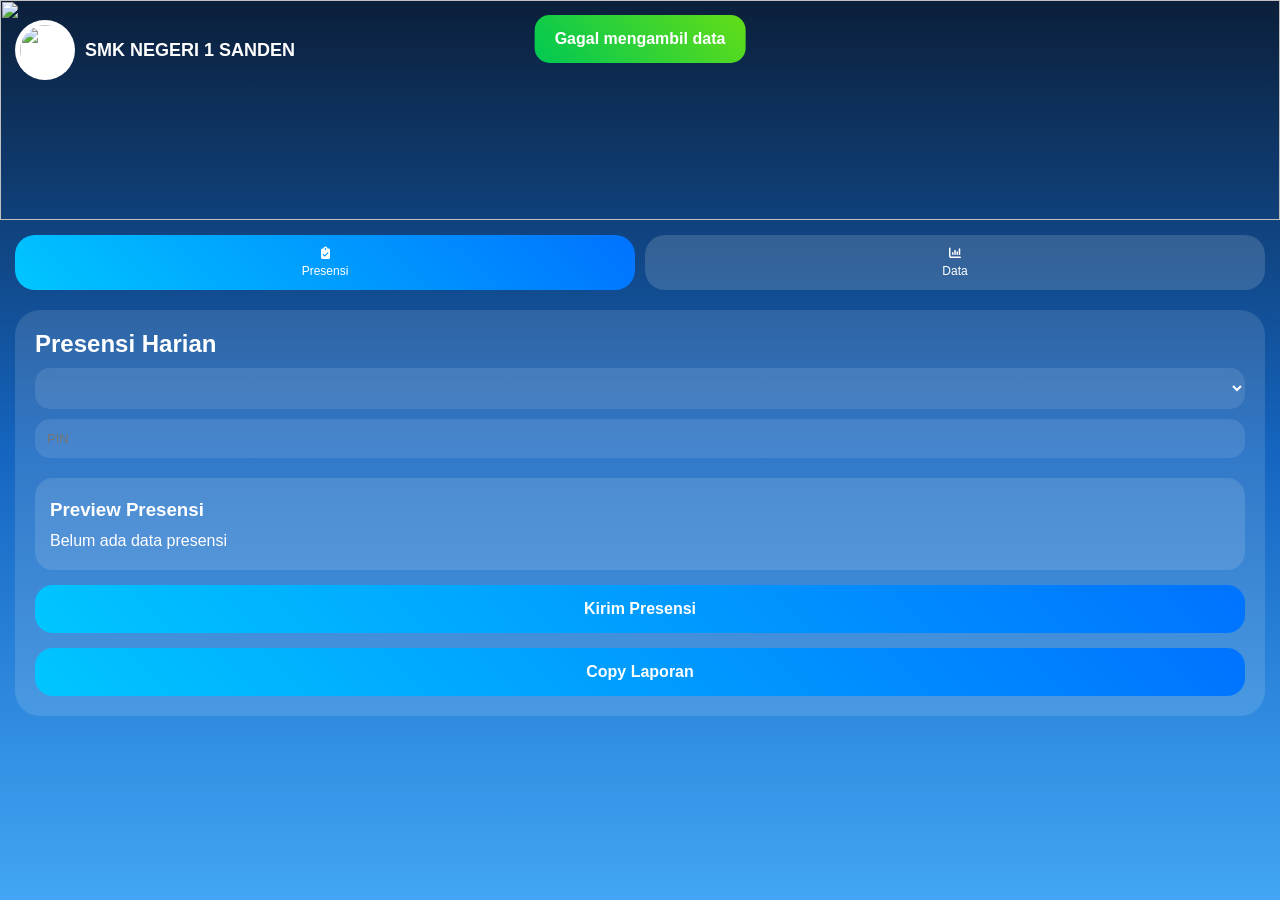
==== index3.html @ a11030e4 "Rename index.html to index3.html" ====
<!DOCTYPE html>
<html lang="id">
<head>

<meta charset="UTF-8">
<meta name="viewport" content="width=device-width, initial-scale=1.0">

<title>Presensi SMKN 1 Sanden</title>

<link rel="stylesheet"
href="https://cdnjs.cloudflare.com/ajax/libs/font-awesome/6.5.1/css/all.min.css">

<script src="https://cdn.jsdelivr.net/npm/chart.js"></script>

<style>

*{
margin:0;
padding:0;
box-sizing:border-box;
font-family:'Segoe UI',sans-serif;
}

body{
background:
linear-gradient(
180deg,
#0b1f3a,
#1565c0,
#42a5f5
);
min-height:100vh;
color:white;
overflow-x:hidden;
padding-bottom:120px;
}

/* HEADER */

.header{
position:relative;
height:220px;
overflow:hidden;
}

.wave{
width:100%;
height:220px;
object-fit:cover;
}

.logo-box{
position:absolute;
top:20px;
left:15px;
display:flex;
align-items:center;
gap:10px;
}

.logo{
width:60px;
height:60px;
border-radius:50%;
padding:5px;
object-fit:cover;
background:white;
}

.logo-box h1{
font-size:18px;
}

/* CONTAINER */

.container{
padding:15px;
}

/* MENU */

.top-menu{
display:flex;
gap:10px;
margin-bottom:20px;
}

.nav-btn{
flex:1;
border:none;
padding:12px 5px;
border-radius:20px;
cursor:pointer;
background:rgba(255,255,255,.15);
color:white;
display:flex;
flex-direction:column;
align-items:center;
justify-content:center;
gap:5px;
font-size:12px;
}

.active-nav{
background:
linear-gradient(
45deg,
#00c6ff,
#0072ff
);
}

/* CARD */

.card{
background:rgba(255,255,255,.12);
border-radius:25px;
padding:20px;
margin-bottom:20px;
}

/* INPUT */

input,select{
width:100%;
padding:12px;
border:none;
border-radius:15px;
margin-top:10px;
font-size:13px;
outline:none;
background:rgba(255,255,255,.10);
color:white;
}

/* BUTTON */

.main-btn{
width:100%;
padding:15px;
border:none;
border-radius:18px;
margin-top:15px;
font-size:16px;
font-weight:bold;
color:white;
cursor:pointer;
background:
linear-gradient(
45deg,
#00c6ff,
#0072ff
);
}

/* STUDENT */

.student{
display:flex;
justify-content:space-between;
align-items:center;
background:rgba(255,255,255,.1);
padding:12px;
border-radius:18px;
margin-top:10px;
font-size:12px;
}

/* STATUS */

.status-group{
display:flex;
gap:4px;
}

.status-btn{
width:32px;
height:32px;
border:none;
border-radius:50%;
background:
linear-gradient(
45deg,
#2196f3,
#1565c0
);
color:white;
font-weight:bold;
cursor:pointer;
}

.status-active{
background:
linear-gradient(
45deg,
#00e676,
#00c853
)!important;
}

/* SECTION */

.section{
display:none;
}

.active{
display:block;
}

/* PREVIEW */

.preview-box{
background:rgba(255,255,255,.12);
padding:15px;
border-radius:18px;
margin-top:20px;
line-height:1.8;
}

/* NOTIF */

.notif{
position:fixed;
top:15px;
left:50%;
transform:translateX(-50%);
background:
linear-gradient(
45deg,
#00c853,
#64dd17
);
padding:15px 20px;
border-radius:15px;
z-index:9999;
font-weight:bold;
}

canvas{
background:white;
border-radius:15px;
padding:10px;
margin-top:10px;
height:300px !important;
}

.copy-btn{
padding:10px;
border:none;
border-radius:10px;
background:#00c6ff;
color:white;
margin-top:10px;
cursor:pointer;
}

</style>
</head>

<body>

<!-- HEADER -->

<div class="header">

<img class="wave"
src="https://images.unsplash.com/photo-1507525428034-b723cf961d3e?q=80&w=1200&auto=format&fit=crop">

<div class="logo-box">

<img class="logo"
src="https://upload.wikimedia.org/wikipedia/commons/a/a7/React-icon.svg">

<h1>
SMK NEGERI 1 SANDEN
</h1>

</div>
</div>

<div class="container">

<!-- MENU -->

<div class="top-menu">

<button class="nav-btn active-nav"
onclick="showPage('presensi',this)">
<i class="fa-solid fa-clipboard-check"></i>
<span>Presensi</span>
</button>

<button class="nav-btn"
onclick="showPage('dataPage',this)">
<i class="fa-solid fa-chart-column"></i>
<span>Data</span>
</button>

</div>

<!-- PRESENSI -->

<div id="presensi"
class="section active">

<div class="card">

<h2>Presensi Harian</h2>

<select id="guru"></select>

<input
type="password"
id="pin"
placeholder="PIN"
oninput="cekPIN()">

<select id="kelas"
style="display:none;">
</select>

<div id="siswaContainer"
style="display:none;">
</div>

<div class="preview-box">

<h3>Preview Presensi</h3>

<div id="previewPresensi">
Belum ada data presensi
</div>

</div>

<button class="main-btn"
onclick="kirimPresensi()">
Kirim Presensi
</button>

<button class="main-btn"
onclick="copyPreviewPresensi()">
Copy Laporan
</button>

</div>
</div>

<!-- DATA -->

<div id="dataPage"
class="section">

<div class="card">

<h2>Grafik Harian</h2>

<canvas id="grafikHarian"></canvas>

</div>

<div class="card">

<h2>Kelas Belum Presensi</h2>

<div id="kelasBelum"></div>

<button class="copy-btn"
onclick="copyBelum()">
Copy
</button>

</div>

</div>

</div>

<script>

/* =========================
CONFIG
========================= */

const WEB_APP_URL =
"https://script.google.com/macros/s/AKfycbyfyySEKok0yLosiq34kVXzdIFmEQAiZASmEe0yrHGocMGfwY2bT57xLVNtlPhSkPaXlQ/exec";

/* =========================
GLOBAL
========================= */

let siswa = [];
let guru = [];
let presensi = [];
let chartHarian = null;

/* =========================
LOAD DATA
========================= */

async function loadData(){

try{

const response =
await fetch(WEB_APP_URL);

const result =
await response.json();

siswa = result.siswa || [];

guru = result.guru || [];

loadGuru();

loadKelas();

loadBelum();

showNotif(
"Data berhasil dimuat"
);

}catch(err){

console.log(err);

showNotif(
"Gagal mengambil data"
);

}

}

/* =========================
LOAD GURU
========================= */

function loadGuru(){

let html='';

guru.forEach(g=>{

html += `
<option>
${g.nama}
</option>
`;

});

document
.getElementById('guru')
.innerHTML = html;

}

/* =========================
LOAD KELAS
========================= */

function loadKelas(){

let kelas = [

...new Set(
siswa.map(x=>x.kelas)
)

];

let html='';

kelas.forEach(k=>{

html += `
<option>
${k}
</option>
`;

});

document
.getElementById('kelas')
.innerHTML = html;

showStudents();

document
.getElementById('kelas')
.addEventListener(
'change',
showStudents
);

}

/* =========================
CEK PIN
========================= */

function cekPIN(){

const pin =
document
.getElementById('pin')
.value;

if(pin.length >= 4){

document
.getElementById('kelas')
.style.display='block';

document
.getElementById('siswaContainer')
.style.display='block';

}else{

document
.getElementById('kelas')
.style.display='none';

document
.getElementById('siswaContainer')
.style.display='none';

}

}

/* =========================
SHOW STUDENT
========================= */

function showStudents(){

const kelas =
document
.getElementById('kelas')
.value;

const filtered =
siswa.filter(
x=>x.kelas==kelas
);

let html='';

filtered.forEach((s,index)=>{

html += `

<div class="student">

<div>
${s.no}. ${s.nama}
</div>

<div class="status-group">

<button
class="status-btn"
onclick="setStatus(event,${index},'S')">
S
</button>

<button
class="status-btn"
onclick="setStatus(event,${index},'I')">
I
</button>

<button
class="status-btn"
onclick="setStatus(event,${index},'A')">
A
</button>

<button
class="status-btn"
onclick="setStatus(event,${index},'D')">
D
</button>

</div>

</div>

`;

});

document
.getElementById(
'siswaContainer'
)
.innerHTML = html;

}

/* =========================
SET STATUS
========================= */

function setStatus(event,index,status){

const kelas =
document
.getElementById('kelas')
.value;

const filtered =
siswa.filter(
x=>x.kelas==kelas
);

const selected =
filtered[index];

const parent =
event.target.parentElement;

parent
.querySelectorAll('.status-btn')
.forEach(btn=>{
btn.classList.remove('status-active');
});

event.target
.classList.add('status-active');

const existing =
presensi.find(
p=>p.nama==selected.nama
);

if(existing){

existing.status=status;

}else{

presensi.push({

nama:selected.nama,
kelas,
status

});

}

updatePreview();

}

/* =========================
UPDATE PREVIEW
========================= */

function updatePreview(){

let html='';

if(presensi.length==0){

html='Belum ada data';

}else{

presensi.forEach((p,i)=>{

html += `
${i+1}. ${p.nama} - ${p.status}<br>
`;

});

}

document
.getElementById(
'previewPresensi'
)
.innerHTML = html;

loadBelum();

buatGrafik();

}

/* =========================
KIRIM PRESENSI
========================= */

async function kirimPresensi(){

const pin =
document
.getElementById('pin')
.value;

if(pin.length < 4){

showNotif(
"PIN minimal 4 digit"
);

return;

}

if(presensi.length==0){

showNotif(
"Belum ada data presensi"
);

return;

}

try{

const formData =
new FormData();

formData.append(

'data',

JSON.stringify({

guru:
document
.getElementById('guru').value,

kelas:
document
.getElementById('kelas').value,

data:presensi

})

);

await fetch(
WEB_APP_URL,
{
method:'POST',
body:formData
}
);

showNotif(
"Presensi berhasil dikirim"
);

presensi=[];

updatePreview();

document
.querySelectorAll('.status-btn')
.forEach(btn=>{
btn.classList.remove('status-active');
});

}catch(err){

console.log(err);

showNotif(
"Gagal mengirim"
);

}

}

/* =========================
GRAFIK
========================= */

function buatGrafik(){

const harian =
document.getElementById(
'grafikHarian'
);

if(!harian) return;

const jumlahS =
presensi.filter(
x=>x.status=='S'
).length;

const jumlahI =
presensi.filter(
x=>x.status=='I'
).length;

const jumlahA =
presensi.filter(
x=>x.status=='A'
).length;

const jumlahD =
presensi.filter(
x=>x.status=='D'
).length;

if(chartHarian){
chartHarian.destroy();
}

chartHarian =
new Chart(harian,{

type:'bar',

data:{

labels:[
'Sakit',
'Izin',
'Alpha',
'Dispensasi'
],

datasets:[{

label:'Ketidakhadiran',

data:[
jumlahS,
jumlahI,
jumlahA,
jumlahD
]

}]

},

options:{
responsive:true,
maintainAspectRatio:false
}

});

}

/* =========================
BELUM PRESENSI
========================= */

function loadBelum(){

const semuaKelas = [

...new Set(
siswa.map(x=>x.kelas)
)

];

const kelasSudah = [

...new Set(
presensi.map(x=>x.kelas)
)

];

const belum = semuaKelas.filter(
k=>!kelasSudah.includes(k)
);

let html='';

if(belum.length==0){

html='Semua kelas sudah presensi';

}else{

html = belum.join(', ');

}

document
.getElementById(
'kelasBelum'
)
.innerHTML = html;

}

/* =========================
COPY
========================= */

function copyBelum(){

navigator.clipboard.writeText(

document
.getElementById('kelasBelum')
.innerText

);

showNotif(
"Data dicopy"
);

}

function copyPreviewPresensi(){

navigator.clipboard.writeText(

document
.getElementById(
'previewPresensi'
)
.innerText

);

showNotif(
"Laporan dicopy"
);

}

/* =========================
SHOW PAGE
========================= */

function showPage(id,el){

document
.querySelectorAll('.section')
.forEach(x=>{
x.classList.remove('active');
});

document
.getElementById(id)
.classList.add('active');

document
.querySelectorAll('.nav-btn')
.forEach(btn=>{
btn.classList.remove('active-nav');
});

el.classList.add('active-nav');

if(id=="dataPage"){

setTimeout(()=>{
buatGrafik();
},300);

}

}

/* =========================
NOTIF
========================= */

function showNotif(text){

const div =
document.createElement('div');

div.className='notif';

div.innerHTML=text;

document.body.appendChild(div);

setTimeout(()=>{
div.remove();
},3000);

}

/* =========================
INIT
========================= */

loadData();

</script>

</body>
</html>
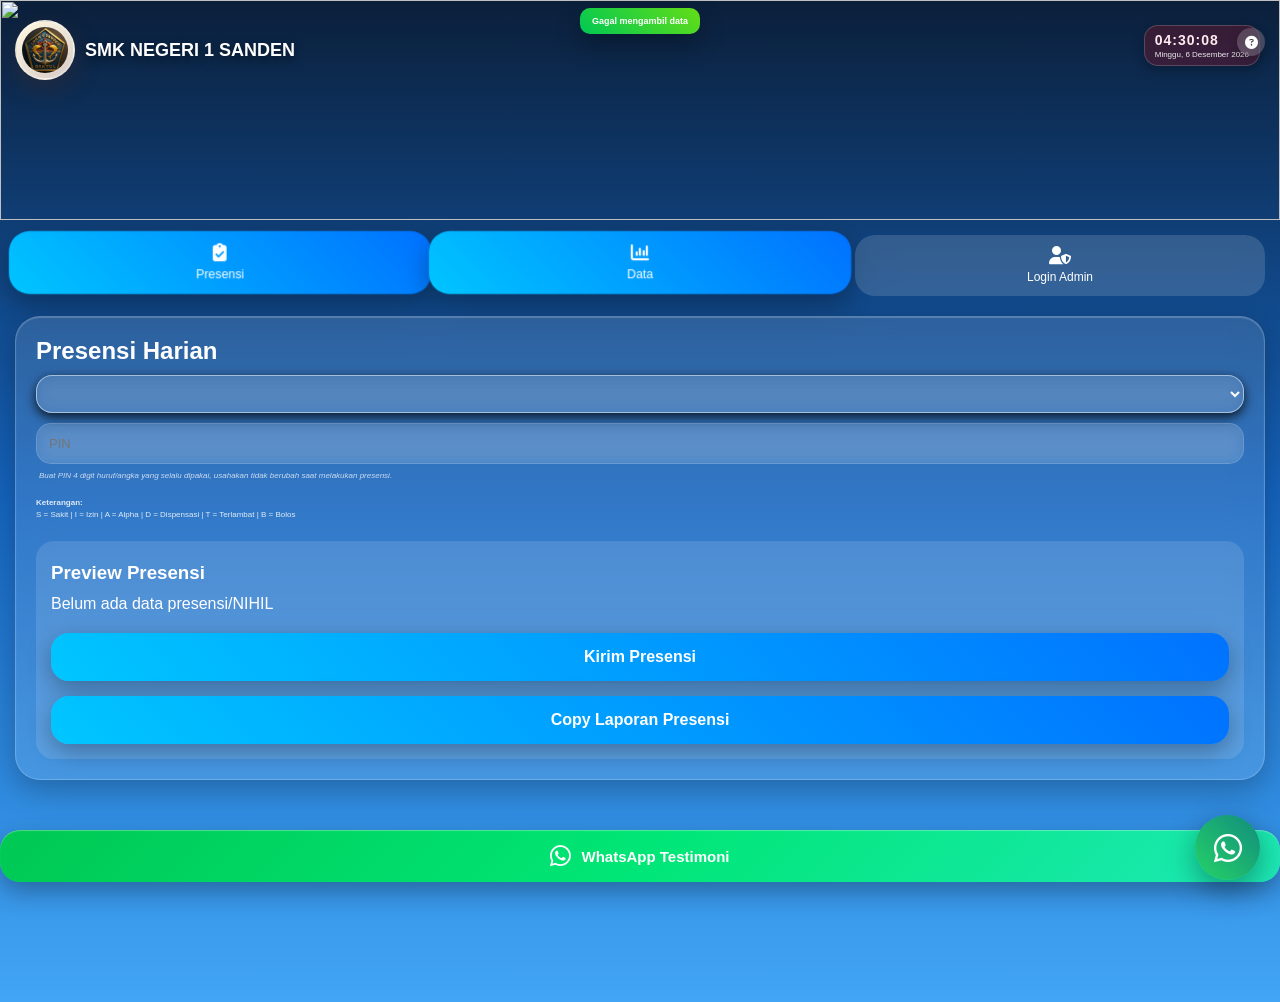
==== commit ff5b479d: "Rename index.html to index3.html" ====
--- a/index3.html
+++ b/index3.html
@@ -13,7 +13,17 @@
 <script src="https://cdn.jsdelivr.net/npm/chart.js"></script>
 
 <style>
-
+  
+/*
+ MMM      OOOO       KKKK
+M   M    O    O     K    K
+M        O          K
+M         OOO        KKK
+M             O          K
+M   M    O    O     K    K
+ MMM      OOOO       KKKK
+*/    
+  
 *{
 margin:0;
 padding:0;
@@ -29,6 +39,7 @@
 #1565c0,
 #42a5f5
 );
+
 min-height:100vh;
 color:white;
 overflow-x:hidden;
@@ -36,7 +47,6 @@
 }
 
 /* HEADER */
-
 .header{
 position:relative;
 height:220px;
@@ -62,23 +72,97 @@
 width:60px;
 height:60px;
 border-radius:50%;
+background:
+linear-gradient(
+145deg,
+#fff8e1,
+#d7ccc8
+);
 padding:5px;
 object-fit:cover;
-background:white;
-}
-
+box-shadow:
+0 8px 25px rgba(62,39,35,.45);
+animation:
+logoFloat 3s ease-in-out infinite,
+logoBrownGlow 2.5s ease-in-out infinite;
+transition:.4s;
+border:
+2px solid rgba(255,255,255,.25);
+}
+
+/* HOVER */
+.logo:hover{
+transform:
+scale(1.08)
+rotate(5deg);
+}
+
+/* MELAYANG */
+
+@keyframes logoFloat{
+0%{
+transform:
+translateY(0px);
+}
+50%{
+transform:
+translateY(-8px);
+}
+100%{
+transform:
+translateY(0px);
+}
+}
+
+/* QR ANIMASI HELP */
+@keyframes helpFloat{
+0%{
+transform:translateY(0px);
+}
+50%{
+transform:translateY(-6px);
+}
+100%{
+transform:translateY(0px);
+}
+}
+  
+/* GLOW COKLAT */
+@keyframes logoBrownGlow{
+0%{
+box-shadow:
+0 0 10px rgba(121,85,72,.25),
+0 0 20px rgba(141,110,99,.35),
+0 8px 25px rgba(62,39,35,.35);
+}
+50%{
+box-shadow:
+0 0 20px rgba(161,136,127,.5),
+0 0 40px rgba(188,170,164,.7),
+0 12px 30px rgba(62,39,35,.5);
+}
+100%{
+box-shadow:
+0 0 10px rgba(121,85,72,.25),
+0 0 20px rgba(141,110,99,.35),
+0 8px 25px rgba(62,39,35,.35);
+}
+}
+
+  
 .logo-box h1{
 font-size:18px;
+
+text-shadow:
+0 3px 10px rgba(0,0,0,.5);
 }
 
 /* CONTAINER */
-
 .container{
 padding:15px;
 }
 
 /* MENU */
-
 .top-menu{
 display:flex;
 gap:10px;
@@ -86,41 +170,62 @@
 }
 
 .nav-btn{
+
 flex:1;
 border:none;
 padding:12px 5px;
 border-radius:20px;
 cursor:pointer;
-background:rgba(255,255,255,.15);
+background:
+rgba(255,255,255,.15);
 color:white;
 display:flex;
 flex-direction:column;
 align-items:center;
 justify-content:center;
 gap:5px;
+transition:.4s;
 font-size:12px;
+backdrop-filter:blur(10px);
+}
+
+.nav-btn i{
+font-size:18px;
 }
 
 .active-nav{
+
 background:
 linear-gradient(
 45deg,
 #00c6ff,
 #0072ff
 );
+
+transform:
+translateY(-3px)
+scale(1.03);
+
+box-shadow:
+0 10px 25px rgba(0,0,0,.3);
 }
 
 /* CARD */
-
 .card{
-background:rgba(255,255,255,.12);
+background:
+rgba(255,255,255,.12);
+border:
+1px solid rgba(255,255,255,.2);
+backdrop-filter:blur(14px);
 border-radius:25px;
 padding:20px;
 margin-bottom:20px;
+box-shadow:
+0 10px 30px rgba(0,0,0,.25),
+inset 0 1px 1px rgba(255,255,255,.2);
 }
 
 /* INPUT */
-
 input,select{
 width:100%;
 padding:12px;
@@ -129,12 +234,15 @@
 margin-top:10px;
 font-size:13px;
 outline:none;
-background:rgba(255,255,255,.10);
+background:
+rgba(255,255,255,.10);
 color:white;
+backdrop-filter:blur(8px);
+border:
+1px solid rgba(255,255,255,.15);
 }
 
 /* BUTTON */
-
 .main-btn{
 width:100%;
 padding:15px;
@@ -151,15 +259,25 @@
 #00c6ff,
 #0072ff
 );
+transition:.4s;
+box-shadow:
+0 8px 25px rgba(0,0,0,.3);
+}
+
+.main-btn:hover{
+
+transform:
+translateY(-3px)
+scale(1.01);
 }
 
 /* STUDENT */
-
 .student{
 display:flex;
 justify-content:space-between;
 align-items:center;
-background:rgba(255,255,255,.1);
+background:
+rgba(255,255,255,.1);
 padding:12px;
 border-radius:18px;
 margin-top:10px;
@@ -167,7 +285,6 @@
 }
 
 /* STATUS */
-
 .status-group{
 display:flex;
 gap:4px;
@@ -177,6 +294,8 @@
 width:32px;
 height:32px;
 border:none;
+box-shadow:
+0 3px 8px rgba(0,0,0,.2);
 border-radius:50%;
 background:
 linear-gradient(
@@ -187,6 +306,25 @@
 color:white;
 font-weight:bold;
 cursor:pointer;
+transition:.3s;
+position:relative;
+overflow:hidden;
+}
+
+.status-btn::before{
+content:'';
+position:absolute;
+width:100%;
+height:100%;
+background:
+rgba(255,255,255,.25);
+top:-100%;
+left:0;
+transition:.4s;
+}
+
+.status-btn:hover::before{
+top:0;
 }
 
 .status-active{
@@ -196,6 +334,10 @@
 #00e676,
 #00c853
 )!important;
+transform:
+scale(1.08);
+box-shadow:
+0 0 20px rgba(0,255,100,.4);
 }
 
 /* SECTION */
@@ -208,35 +350,443 @@
 display:block;
 }
 
+/* WhatsApp*/
+.wa-elegan{
+display:flex;
+align-items:center;
+justify-content:center;
+gap:10px;
+width:100%;
+padding:14px;
+margin-top:15px;
+border-radius:20px;
+text-decoration:none;
+color:white;
+font-weight:bold;
+font-size:15px;
+background:
+linear-gradient(
+135deg,
+  /*
+#25D366,
+#128C7E
+  */
+#00c853,
+#00e676,
+#1de9b6
+);
+box-shadow:
+0 10px 25px rgba(0,0,0,.3),
+inset 0 1px 1px rgba(255,255,255,.3);
+transition:.4s;
+position:relative;
+overflow:hidden;
+}
+/* ICON */
+.wa-elegan i{
+font-size:24px;
+}
+/* EFEK CAHAYA */
+.wa-elegan::before{
+content:'';
+position:absolute;
+top:0;
+left:-120%;
+width:80%;
+height:100%;
+background:
+rgba(255,255,255,.25);
+transform:skewX(-25deg);
+transition:.7s;
+}
+.wa-elegan:hover::before{
+left:130%;
+}
+/* HOVER */
+.wa-elegan:hover{
+transform:
+translateY(-3px)
+scale(1.02);
+box-shadow:
+0 15px 35px rgba(0,0,0,.35);
+}
+  
+.floating-wa{
+position:fixed;
+right:20px;
+bottom:20px;
+width:65px;
+height:65px;
+border-radius:25%;
+background:#25D366;
+display:flex;
+align-items:center;
+justify-content:center;
+font-size:12px;
+color:white;
+text-decoration:none;
+box-shadow:
+0 5px 25px rgba(0,0,0,.4);
+z-index:999;
+}
+
+.wa-group{
+position:fixed;
+right:20px;
+bottom:20px;
+width:65px;
+height:65px;
+border-radius:50%;
+background:
+linear-gradient(
+45deg,
+#25D366,
+#128C7E
+);
+display:flex;
+align-items:center;
+justify-content:center;
+color:white;
+font-size:32px;
+text-decoration:none;
+box-shadow:
+0 10px 30px rgba(0,0,0,.35);
+transition:.4s;
+}
+/*
+.wa-circle:hover{
+*/
+.wa-group:hover{
+transform:
+scale(1.1)
+rotate(8deg);
+}
+
+/* Link LybraDB  */
+.link-btn{
+display:flex;
+align-items:center;
+justify-content:center;
+gap:10px;
+width:100%;
+padding:15px;
+margin-top:15px;
+border-radius:18px;
+text-decoration:none;
+font-weight:bold;
+font-size:15px;
+color:white;
+background:
+linear-gradient(
+45deg,
+#8d6e63,
+#5d4037
+);
+box-shadow:
+0 8px 25px rgba(0,0,0,.3);
+transition:.4s;
+}
+
+/* ICON */
+
+.link-btn i{
+font-size:18px;
+}
+/* HELP BUTTON */
+.help-btn{
+position:absolute;
+top:28px;
+right:15px;
+width:28px;
+height:28px;
+border:none;
+border-radius:50%;
+background:
+rgba(255,255,255,.18);
+backdrop-filter:blur(8px);
+color:white;
+font-size:13px;
+cursor:pointer;
+z-index:999;
+transition:.3s;
+box-shadow:
+0 4px 12px rgba(0,0,0,.2);
+}
+.help-btn:hover{
+transform:
+scale(1.1)
+rotate(10deg);
+}
+/* HELP BOX */
+.help-box{
+position:fixed;
+top:0;
+left:0;
+width:100%;
+height:100%;
+background:
+rgba(0,0,0,.45);
+display:none;
+align-items:center;
+justify-content:center;
+z-index:9999;
+padding:20px;
+}
+/* CONTENT */
+.help-content{
+width:100%;
+max-width:320px;
+background:
+linear-gradient(
+180deg,
+#5d4037,
+#8d6e63
+);
+padding:20px;
+border-radius:22px;
+box-shadow:
+0 15px 40px rgba(0,0,0,.4);
+animation:
+helpAnim .35s ease;
+}
+/* TITLE */
+.help-content h3{
+margin-bottom:15px;
+font-size:16px;
+text-align:center;
+}
+/* TEXT */
+.help-text{
+font-size:11px;
+line-height:1.8;
+opacity:.95;
+}
+/* CLOSE */
+.close-help{
+width:100%;
+margin-top:18px;
+padding:12px;
+border:none;
+border-radius:15px;
+background:white;
+color:#5d4037;
+font-weight:bold;
+cursor:pointer;
+}
+/* ANIMATION */
+@keyframes helpAnim{
+from{
+opacity:0;
+transform:
+scale(.9)
+translateY(20px);
+}
+to{
+opacity:1;
+transform:
+scale(1)
+translateY(0);
+}
+}
+
+/* HOVER */
+
+.link-btn:hover{
+transform:
+translateY(-3px)
+scale(1.02);
+box-shadow:
+0 12px 30px rgba(0,0,0,.4);
+}
+
+/* =========================
+JAM DIGITAL HEADER
+========================= */
+
+#clockBox{
+position:absolute;
+top:25px;
+right:20px;
+z-index:999;
+background:
+rgba(255,0,0,.18);
+backdrop-filter:blur(10px);
+padding:6px 10px;
+border-radius:14px;
+border:
+1px solid rgba(255,255,255,.18);
+box-shadow:
+0 4px 12px rgba(0,0,0,.25);
+text-align:left;
+min-width:110px;
+animation:
+clockFloat 3s ease-in-out infinite;
+}
+/* JAM */
+#clockTime{
+font-size:14px;
+font-weight:bold;
+color:#ffebee;
+letter-spacing:1px;
+}
+/* TANGGAL */
+#clockDate{
+font-size:8px;
+margin-top:2px;
+opacity:.9;
+color:white;
+}
+/* ANIMASI */
+@keyframes clockFloat{
+0%{
+transform:translateY(0px);
+}
+50%{
+transform:translateY(-2px);
+}
+100%{
+transform:translateY(0px);
+}
+}
+  
+/* NOTIF */
+.notif{
+position:fixed;
+top:8px;
+left:50%;
+transform:
+translateX(-50%);
+background:
+linear-gradient(
+45deg,
+#00c853,
+#64dd17
+);
+padding:8px 12px;
+border-radius:10px;
+z-index:9999;
+font-weight:bold;
+font-size:9px;
+box-shadow:
+0 10px 25px rgba(0,0,0,.3);
+animation:
+slideNotif .5s ease;
+}
+
+@keyframes slideNotif{
+from{
+opacity:0;
+transform:
+translateX(-50%)
+translateY(-20px);
+}
+to{
+opacity:1;
+transform:
+translateX(-50%)
+translateY(0);
+}
+}
+
 /* PREVIEW */
-
 .preview-box{
-background:rgba(255,255,255,.12);
+background:
+rgba(255,255,255,.12);
 padding:15px;
 border-radius:18px;
 margin-top:20px;
 line-height:1.8;
 }
 
-/* NOTIF */
-
-.notif{
-position:fixed;
-top:15px;
-left:50%;
-transform:translateX(-50%);
+.small{
+font-size:13px;
+opacity:.8;
+margin-top:5px;
+}
+
+/* BIRTHDAY 
+.birthday{
+background:
+  rgba(255,255,255,.15);
+padding:15px;
+border-radius:20px;
+margin-bottom:15px;
+animation:pulse 1.5s infinite;
+}
+*/
+
+/* =========================
+BIRTHDAY MINI FLOAT
+========================= */
+
+#birthdayBox{
+position:absolute;
+left:15px;
+top:110px;
+z-index:20;
+display:flex;
+flex-direction:column;
+gap:2px;
+/*
+width:auto;
+max-width:240px;
+*/
+}
+.birthday{
+display:inline-block;
 background:
 linear-gradient(
 45deg,
-#00c853,
-#64dd17
-);
-padding:15px 20px;
-border-radius:15px;
-z-index:9999;
-font-weight:bold;
-}
-
+#ff9800,
+#ff5722
+);
+backdrop-filter:blur(25px);
+padding:3px 8px;
+border-radius:12px;
+font-size:9px;
+line-height:1;
+margin-top:0px;
+margin-bottom:0px;
+color:white;
+white-space:nowrap;
+overflow:hidden;
+text-overflow:ellipsis;
+}
+/* ANIMASI */
+@keyframes birthdayFloat{
+0%{
+transform:translateY(0px);
+}
+50%{
+transform:translateY(-3px);
+}
+100%{
+transform:translateY(0px);
+}
+}
+  
+@keyframes pulse{
+0%{
+transform:scale(1);
+}
+50%{
+transform:scale(1.03);
+}
+100%{
+transform:scale(1);
+}
+}
+
+.birthday.guru{
+background:
+linear-gradient(
+45deg,
+#8e24aa,
+#d81b60
+);
+}
+  
+/* CHART */
 canvas{
 background:white;
 border-radius:15px;
@@ -245,6 +795,7 @@
 height:300px !important;
 }
 
+/* COPY */
 .copy-btn{
 padding:10px;
 border:none;
@@ -255,48 +806,336 @@
 cursor:pointer;
 }
 
+/* =========================
+ANIMASI PIN → KELAS
+========================= */
+
+#kelas,
+#siswaContainer{
+transition:.4s;
+animation:
+fadeSlide .4s ease;
+}
+@keyframes fadeSlide{
+from{
+opacity:0;
+transform:
+translateY(10px);
+}
+to{
+opacity:1;
+transform:
+translateY(0);
+}
+}
+
+.kelas-kecil{
+font-size:11px;
+line-height:1.8;
+padding:10px;
+border-radius:12px;
+background:
+rgba(255,255,255,.08);
+backdrop-filter:blur(8px);
+}
+  
+/* PILIHAN DROPDOWN GURU */
+#guru{
+font-size:10px;
+padding:10px 12px;
+height:38px;
+border-radius:12px;
+background:
+rgba(255,255,255,.08);
+color:white;
+backdrop-filter:blur(8px);
+border:
+1px solid rgba(255,255,255,.50);
+
+backdrop-filter:blur(10px);
+border-radius:16px;
+
+box-shadow:
+0 4px 12px rgba(0,0,0,.80);
+transition:.3s;
+}
+/* SAAT DIKLIK */
+#guru:focus{
+background:
+rgba(255,255,255,.18);
+outline:none;
+transform:
+scale(1.01);
+}
+#guru option{
+font-size:12px;
+background:
+rgba(20,20,20,.92);
+color:white;
+padding:6px;
+}
+
+
+/* =========================
+BUTTON KONTRIBUTOR PREMIUM
+========================= */
+
+.kontributor-btn{
+width:85%;
+margin-top:12px auto;
+padding:12px;
+border:none;
+border-radius:16px;
+background:
+linear-gradient(
+45deg,
+#8e24aa,
+#d81b60
+);
+color:white;
+font-weight:bold;
+font-size:12px;
+cursor:pointer;
+transition:.3s;
+box-shadow:
+0 6px 18px rgba(0,0,0,.25);
+}
+.kontributor-btn:hover{
+transform:
+translateY(-2px);
+}
+/* POPUP */
+.kontributor-box{
+position:fixed; /* fixed*/
+top:0;
+left:0;
+width:100%;
+height:100%;
+background:
+rgba(0,0,0,.5);
+display:none;
+align-items:center;
+justify-content:center;
+padding:20px;
+z-index:99999;
+}
+/* CONTENT */
+.kontributor-content{
+width:100%;
+max-width:340px;
+background:
+linear-gradient(
+180deg,
+#4e342e,
+#6d4c41
+);
+padding:22px;
+border-radius:24px;
+box-shadow:
+0 15px 40px rgba(0,0,0,.4);
+animation:
+popupKontributor .35s ease;
+}
+/* TITLE */
+.kontributor-content h3{
+text-align:center;
+margin-bottom:14px;
+}
+/* TEXT */
+.kontributor-text{
+font-size:12px;
+line-height:1.7;
+margin-bottom:15px;
+opacity:.92;
+text-align:center;
+}
+  
+/* DONASI BUTTON */
+.donasi-btn{
+display:flex;
+align-items:center;
+justify-content:center;
+gap:10px;
+width:100%;
+padding:13px;
+margin-top:10px;
+border:none;
+border-radius:16px;
+text-decoration:none;
+background:
+rgba(255,255,255,.12);
+color:white;
+font-size:13px;
+font-weight:bold;
+cursor:pointer;
+transition:.3s;
+backdrop-filter:blur(8px);
+}
+.donasi-btn:hover{
+background:
+rgba(255,255,255,.2);
+transform:
+translateY(-2px);
+}
+/* REKENING */
+.rekening-box{
+margin-top:12px;
+padding:14px;
+border-radius:14px;
+background:
+rgba(255,255,255,.12);
+font-size:12px;
+line-height:1.7;
+text-align:center;
+animation:
+fadeBank .3s ease;
+}
+/* TUTUP */
+.tutup-kontributor{
+width:100%;
+margin-top:18px;
+padding:12px;
+border:none;
+border-radius:15px;
+background:white;
+color:#4e342e;
+font-weight:bold;
+cursor:pointer;
+}
+/* ANIMASI */
+@keyframes popupKontributor{
+from{
+opacity:0;
+transform:
+scale(.9)
+translateY(20px);
+}
+to{
+opacity:1;
+transform:
+scale(1)
+translateY(0);
+}
+}
+@keyframes fadeBank{
+from{
+opacity:0;
+transform:
+translateY(-10px);
+}
+to{
+opacity:1;
+transform:
+translateY(0);
+}
+}
+  
 </style>
 </head>
-
+<!--
+M  M  OOOOO   K     K  O      
+M  M    O     KK   KK  O      
+MMMM    O     K K K K  O      
+M  M    O     K  K  K  O      
+M  M    O     K     K  OOOOO
+-->
 <body>
-
+<!-- HELP BOX -->
+<div id="helpBox"
+class="help-box">
+<div class="help-content">
+<h3>
+Panduan Penggunaan
+</h3>
+<div class="help-text">
+<b>1.</b> Pilih nama guru<br>
+<b>2.</b> Isi PIN pribadi 4 digit angka/huruf sebagai autentifikasi pengguna, usahakan sama setiap melakukan presensi.<br>
+<b>3.</b> Pilih kelas<br>
+<b>4.</b> Tekan tombol:
+S / I / A / D / T / B (D: dispensasi, T: terlambat, B: bolos)<br>
+<b>5.</b> Pastikan preview presensi benar<br>
+<b>6.</b> Tekan
+"Kirim Presensi" untuk record database<br>
+<b>7.</b> Gunakan tombol Copy bila ingin kirim laporan ke WhatsApp<br>
+<b>8.</b> Menu Data berisi grafik dan laporan<br>
+<b>9.</b> Login Admin untuk mengakses data tambahan<br>
+<b>10.</b> Scan atau kirimkan ke Bp Ibu Guru yang lain alamat berikut: www.presensi.moidea.my.id<br>
+</div>
+<!-- GAMBAR HELP -->
+<div style="text-align:center; margin-top:15px;">
+<img
+src="Presensi .png"
+style="
+width:120px;
+max-width:100%;
+border-radius:18px;
+box-shadow:0 6px 20px rgba(0,0,0,.35);
+animation:helpFloat 3s ease-in-out infinite;
+">
+</div>
+<button class="close-help"
+onclick="toggleHelp()">
+Tutup
+</button>
+</div>
+</div>
+  
 <!-- HEADER -->
 
 <div class="header">
-
 <img class="wave"
 src="https://images.unsplash.com/photo-1507525428034-b723cf961d3e?q=80&w=1200&auto=format&fit=crop">
 
+
+<!-- JAM DIGITAL -->
+<div id="clockBox">
+<div id="clockTime">
+00:00:00
+</div>
+<div id="clockDate">
+Senin, 1 Januari 2026
+</div>
+</div>
+
+<!-- HELP BUTTON -->
+<button class="help-btn"
+onclick="toggleHelp()">
+<i class="fa-solid fa-circle-question"></i>
+</button>
+  
 <div class="logo-box">
-
 <img class="logo"
-src="https://upload.wikimedia.org/wikipedia/commons/a/a7/React-icon.svg">
+src="IMG_20260518_125435_793.jpg">
 
 <h1>
 SMK NEGERI 1 SANDEN
 </h1>
-
-</div>
-</div>
-
+</div>
+<!-- BIRTHDAY FLOAT -->
+<div id="birthdayBox"></div>
+</div>
 <div class="container">
 
 <!-- MENU -->
-
 <div class="top-menu">
-
 <button class="nav-btn active-nav"
 onclick="showPage('presensi',this)">
 <i class="fa-solid fa-clipboard-check"></i>
 <span>Presensi</span>
 </button>
-
-<button class="nav-btn"
+  <!-- nav-btn --> 
+<button class="nav-btn active-nav"
 onclick="showPage('dataPage',this)">
 <i class="fa-solid fa-chart-column"></i>
 <span>Data</span>
 </button>
-
+<button class="nav-btn"
+onclick="showPage('admin',this)">
+<i class="fa-solid fa-user-shield"></i>
+<span id="adminText">
+Login Admin
+</span>
+</button>
 </div>
 
 <!-- PRESENSI -->
@@ -305,163 +1144,604 @@
 class="section active">
 
 <div class="card">
-
 <h2>Presensi Harian</h2>
-
 <select id="guru"></select>
-
 <input
 type="password"
 id="pin"
 placeholder="PIN"
 oninput="cekPIN()">
-
+<div style="
+font-size:8px;
+color:rgba(255,255,255,.75);
+margin-top:6px;
+line-height:1.5;
+font-style:italic;
+padding-left:3px;
+">
+Buat PIN 4 digit huruf/angka
+yang selalu dipakai, usahakan 
+tidak berubah saat melakukan presensi.
+</div>
 <select id="kelas"
 style="display:none;">
 </select>
-
 <div id="siswaContainer"
 style="display:none;">
 </div>
-
+<div style="
+margin-top:15px;
+font-size:8px;
+opacity:.85;
+line-height:1.5;
+">
+<b>Keterangan:</b><br>
+S = Sakit | I = Izin | A = Alpha | D = Dispensasi | T = Terlambat | B = Bolos
+</div>
+<!-- PREVIEW -->
 <div class="preview-box">
-
 <h3>Preview Presensi</h3>
-
+<div id="previewDataPage">
 <div id="previewPresensi">
-Belum ada data presensi
-</div>
-
-</div>
-
+Belum ada data presensi/NIHIL
+</div>
+</div>
 <button class="main-btn"
 onclick="kirimPresensi()">
 Kirim Presensi
 </button>
-
+<!-- copy-btn -->
 <button class="main-btn"
 onclick="copyPreviewPresensi()">
-Copy Laporan
+Copy Laporan Presensi
 </button>
-
-</div>
-</div>
-
+</div>
+</div>
+</div>
+</div>
+
+<!-- ADMIN -->
+<div id="admin"
+class="section">
+<div id="loginBox"
+class="card">
+<h2>Login Admin</h2>
+<input id="username"
+placeholder="Username">
+<input type="password"
+id="password"
+placeholder="Password">
+<button class="main-btn"
+onclick="loginAdmin()">
+Login
+</button>
+</div>
+
+<button
+class="main-btn"
+onclick="toggleKontributor()">
+<i class="fa-solid fa-heart"></i>
+<span>Dukung Pengembang</span>
+</button>
+  
+<div id="dashboard"
+style="display:none;">
+<div class="card">
+<h2>Admin Panel</h2>
+<button class="main-btn"
+onclick="logoutAdmin()">
+
+Logout
+
+</button>
+<!-- LINK REKAP DATA LYBRA -->
+
+<a
+href="https://docs.google.com/spreadsheets/d/1A9zJC2ROfRCNz6FRONTM00xr3Ez-3V74H1S_-dcwtG8/edit?usp=drivesdk"
+target="_blank"
+class="link-btn">
+<i class="fa-solid fa-globe"></i>
+
+Rekapitulasi Data Lybra
+
+</a>
+</div>
+<div class="card">
+
+<h3>Tambah Siswa</h3>
+
+<input id="no"
+placeholder="Nomor">
+<input id="nama"
+placeholder="Nama">
+<input id="kelasInput"
+placeholder="Kelas">
+<input id="nisn"
+placeholder="NISN">
+<input type="date"
+id="lahir">
+<button class="main-btn"
+onclick="simpanSiswa()">
+
+Tambah Siswa
+
+</button>
+</div>
+<div class="card">
+
+<h3>Tambah Guru</h3>
+
+<input id="namaGuru"
+placeholder="Nama Guru">
+<input type="date"
+id="lahirGuru">
+<select id="jkGuru">
+<option value="L">
+Laki-laki
+</option>
+<option value="P">
+Perempuan
+</option>
+</select>
+<button class="main-btn"
+onclick="simpanGuru()">
+
+Tambah Guru
+
+</button>
+</div>
+</div>
+</div>
+
+<div id="dashboardGrafik"
+style="display:none;">
+<div class="card">
+<h3>Status Presensi</h3>
+<div id="belum"></div>
+<button class="copy-btn"
+onclick="copyBelum()">
+
+Copy Data
+
+</button>
+</div>
+<!--
+<div class="card">
+
+<h3>Grafik Harian</h3>
+<canvas id="grafikHarian"></canvas>
+<h3>Grafik Mingguan</h3>
+<canvas id="grafikMingguan"></canvas>
+<h3>Grafik Bulanan</h3>
+<canvas id="grafikBulanan"></canvas>
+<h3>Grafik Semester</h3>
+<canvas id="grafikSemester"></canvas>
+<h3>Grafik Tahunan</h3>
+<canvas id="grafikTahunan"></canvas>
+<h3>Grafik 3 Tahunan</h3>
+<canvas id="grafik3Tahun"></canvas>
+<h3>Grafik 10 Tahunan</h3>
+<canvas id="grafik10Tahunan"></canvas>
+
+</div>
+  -->
+  
+</div>
+
+<!-- LINK WEB SEKOLAH
+
+<a
+href="https://smkn1sanden.sch.id"
+target="_blank"
+class="link-btn">
+<i class="fa-solid fa-globe"></i>
+SMKN 1 SANDEN .sch.id
+</a>
+  -->
 <!-- DATA -->
-
+  
 <div id="dataPage"
 class="section">
 
+
+  
+  <!-- PREVIEW PRESENSI -->
 <div class="card">
-
+<h2>Preview Presensi Hari Ini</h2>
+  
+<!-- 1 -->
+<div id="previewDataPage">
+<div style="
+font-size:13px;
+line-height:1.8;
+">
+<b>Kelas:</b>
+<span id="previewKelas">
+-
+</span>
+<br>
+<b>Tanggal:</b>
+<span id="previewTanggal">
+-
+</span>
+<hr style="
+margin:10px 0;
+border:
+1px solid rgba(255,255,255,.15);
+">
+<div id="previewIsi">
+Belum ada presensi/Nihil
+</div>
+</div>
+</div>
+
+  
+  <!-- asli 
+<div id="previewDataPage">
+Belum ada presensi/Nihil
+</div>
+-->
+  
+<button class="copy-btn"
+onclick="copyPreviewData()">
+
+Copy Preview
+
+</button>
+</div>
+
+
+
+<!-- GRAFIK -->
+
+<div class="card">
 <h2>Grafik Harian</h2>
-
 <canvas id="grafikHarian"></canvas>
-
-</div>
+</div>
+
+<!-- KELAS BELUM PRESENSI -->
 
 <div class="card">
-
-<h2>Kelas Belum Presensi</h2>
-
+<h2>Kelas Belum Presensi/Nihil</h2>
 <div id="kelasBelum"></div>
-
 <button class="copy-btn"
 onclick="copyBelum()">
 Copy
 </button>
-
-</div>
-
-</div>
-
-</div>
-
+</div>
+
+<!-- GRAFIK 
+
+  
+<div class="card">
+<h2>Grafik Mingguan</h2>
+<canvas id="grafikMingguan"></canvas>
+</div>
+<div class="card">
+<h2>Grafik Bulanan</h2>
+<canvas id="grafikBulanan"></canvas>
+</div>
+<div class="card">
+<h2>Grafik Semester</h2>
+<canvas id="grafikSemester"></canvas>
+</div>
+<div class="card">
+<h2>Grafik 3 Tahun</h2>
+<canvas id="grafik3Tahun"></canvas>
+</div>
+<div class="card">
+<h2>Grafik 10 Tahun</h2>
+<canvas id="grafik10Tahun"></canvas>
+</div>
+-->
+  
+<!-- PRINT -->
+<div class="card">
+<button class="main-btn"
+onclick="window.print()">
+Print PDF
+</button>
+</div>
+</div>
+
+<!-- WA ADMIN -->
+
+<a class="wa-elegan"
+href="https://wa.me/+628813924881">
+<i class="fab fa-whatsapp"></i>
+<span>WhatsApp Testimoni</span>
+</a>
+
+<!-- WA GROUP -->
+
+<a class="wa-group"
+href="https://wa.me/+628121543986?text=Presensi%20Kehadiran%20SMKN%201%20Sanden%20">
+<i class="fab fa-whatsapp"></i>
+</a>
+  
 <script>
 
-/* =========================
-CONFIG
-========================= */
+/* GOOGLE DATA LYBRA */
 
 const WEB_APP_URL =
 "https://script.google.com/macros/s/AKfycbyfyySEKok0yLosiq34kVXzdIFmEQAiZASmEe0yrHGocMGfwY2bT57xLVNtlPhSkPaXlQ/exec";
 
+  /*
+"https://script.google.com/macros/s/AKfycbxgWGNFuaptviz5wV9c5Wd2vZn_kwSr0azu0o9oQfDUcciPoYmO-CY2LgegLxRd9WC1YA/exec";
+  
+"https://script.google.com/macros/s/AKfycbwBaTRjpFSg7axB6fIzaTxwXwKjo2J5xZre-U2MglqIBLExvJTC49R6gtMXy5uuPUAXRA/exec";
+  
+"https://script.google.com/macros/s/AKfycbzya5lwIFRXKGxy41Di-jDpWqcXLpwEKpXj9rrIuY81BzfH15r0VkAO82dWORAZLiHd7Q/exec";
+*/
+  
+
 /* =========================
-GLOBAL
+Javascript CONFIG
 ========================= */
 
+  
+const CONFIG = {
+
+ADMIN:{
+username:"Miming",
+password:"admin"
+}
+};
+  
+/* =========================
+DATA ARRAY
+========================= */
+
+
+/* DATA */
 let siswa = [];
 let guru = [];
-let presensi = [];
-let chartHarian = null;
-
-/* =========================
-LOAD DATA
-========================= */
-
 async function loadData(){
-
 try{
-
 const response =
 await fetch(WEB_APP_URL);
-
 const result =
 await response.json();
-
-siswa = result.siswa || [];
-
-guru = result.guru || [];
+siswa = result.siswa;
+guru = result.guru;
 
 loadGuru();
-
 loadKelas();
-
-loadBelum();
-
+cekUltah();
 showNotif(
 "Data berhasil dimuat"
 );
-
 }catch(err){
-
 console.log(err);
-
 showNotif(
 "Gagal mengambil data"
 );
-
-}
-
-}
-
+}
+}
+  
 /* =========================
-LOAD GURU
+HELP
 ========================= */
+  
+function toggleHelp(){
+const box =
+document.getElementById(
+'helpBox'
+);
+if(box.style.display=='flex'){
+box.style.display='none';
+}else{
+box.style.display='flex';
+}
+}
+  
+/* =========================
+LOGIN LOGOUT ADMIN
+========================= */
+function loginAdmin(){
+const u =
+document
+.getElementById('username')
+.value;
+const p =
+document
+.getElementById('password')
+.value;
+if(
+u=="Miming"
+&&
+p=="admin"
+){
+document
+.getElementById(
+'loginBox'
+)
+.style.display='none';
+document
+.getElementById(
+'dashboard'
+)
+.style.display='block';
+document
+.getElementById(
+'adminText'
+)
+.innerHTML='Admin';
+showNotif(
+"Login berhasil"
+);
+loadDataRiil();
+}else{
+showNotif(
+"Rekam IMEI sukses, Login gagal"
+);
+}
+}
+/*
+function logoutAdmin(){
+document.getElementById('loginBox').style.display='block';
+document.getElementById('dashboard').style.display='none';
+/* TAMBAHAN 
+document.getElementById('dashboardGrafik').style.display='none';
+document.getElementById('adminText').innerHTML='Login Admin';
+showNotif("Logout berhasil");
+}
+*/
+  
+function logoutAdmin(){
+document
+.getElementById(
+'loginBox'
+)
+.style.display='block';
+document
+.getElementById(
+'dashboard'
+)
+.style.display='none';
+document
+.getElementById(
+'adminText'
+)
+.innerHTML='Login Admin';
+showNotif(
+"Logout berhasil"
+);
+}
+
+/* =========================
+OTOMATIS KELUAR KELAS
+========================= */
+function cekPIN(){
+const pin =
+document
+.getElementById('pin')
+.value;
+/* JIKA PIN >= 4 */
+if(pin.length >= 4){
+document
+.getElementById('kelas')
+.style.display='block';
+document
+.getElementById('siswaContainer')
+.style.display='block';
+}else{
+document
+.getElementById('kelas')
+.style.display='none';
+document
+.getElementById('siswaContainer')
+.style.display='none';
+}
+}
+
+/* =========================
+LOAD - TAMBAH GURU
+========================= */
 
 function loadGuru(){
-
 let html='';
-
 guru.forEach(g=>{
-
 html += `
 <option>
 ${g.nama}
 </option>
 `;
-
 });
-
 document
 .getElementById('guru')
 .innerHTML = html;
-
-}
-
-/* =========================
-LOAD KELAS
-========================= */
+  }
+let presensi=[];
+/* PAGE */
+function showPage(id,el){
+document
+.querySelectorAll('.section')
+.forEach(x=>{
+x.classList.remove('active');
+});
+document
+.getElementById(id)
+.classList.add('active');
+document
+.querySelectorAll('.nav-btn')
+.forEach(btn=>{
+btn.classList.remove('active-nav');
+});
+el.classList.add('active-nav');
+
+/* GRAFIK */
+if(id=="dataPage"){
+setTimeout(()=>{
+buatGrafik();
+},300);
+}
+}
+  
+/* Tambah guru database */
+  
+async function simpanGuru(){
+
+const formData =
+new FormData();
+
+formData.append(
+
+'data',
+
+JSON.stringify({
+
+action:'tambahGuru',
+
+data:{
+
+nama:
+document
+.getElementById(
+'namaGuru'
+).value,
+
+lahir:
+document
+.getElementById(
+'lahirGuru'
+).value,
+
+jk:
+document
+.getElementById(
+'jkGuru'
+).value
+
+}
+
+})
+
+);
+
+await fetch(
+
+WEB_APP_URL,
+
+{
+
+method:'POST',
+
+mode:'no-cors',
+
+body:formData
+
+}
+
+);
+
+showNotif(
+"Guru berhasil ditambah"
+);
+
+}
+  
+/* LOAD KELAS */
 
 function loadKelas(){
 
@@ -500,44 +1780,7 @@
 
 }
 
-/* =========================
-CEK PIN
-========================= */
-
-function cekPIN(){
-
-const pin =
-document
-.getElementById('pin')
-.value;
-
-if(pin.length >= 4){
-
-document
-.getElementById('kelas')
-.style.display='block';
-
-document
-.getElementById('siswaContainer')
-.style.display='block';
-
-}else{
-
-document
-.getElementById('kelas')
-.style.display='none';
-
-document
-.getElementById('siswaContainer')
-.style.display='none';
-
-}
-
-}
-
-/* =========================
-SHOW STUDENT
-========================= */
+/* SHOW STUDENT */
 
 function showStudents(){
 
@@ -560,7 +1803,9 @@
 <div class="student">
 
 <div>
+
 ${s.no}. ${s.nama}
+
 </div>
 
 <div class="status-group">
@@ -568,26 +1813,38 @@
 <button
 class="status-btn"
 onclick="setStatus(event,${index},'S')">
+
 S
+
 </button>
 
 <button
 class="status-btn"
 onclick="setStatus(event,${index},'I')">
+
 I
+
 </button>
 
 <button
 class="status-btn"
 onclick="setStatus(event,${index},'A')">
+
 A
+
 </button>
 
 <button
 class="status-btn"
-onclick="setStatus(event,${index},'D')">
-D
-</button>
+onclick="setStatus(event,${index},'D')">D</button>
+
+<button
+class="status-btn"
+onclick="setStatus(event,${index},'T')">T</button>
+
+<button
+class="status-btn"
+onclick="setStatus(event,${index},'B')">B</button>
 
 </div>
 
@@ -605,9 +1862,7 @@
 
 }
 
-/* =========================
-SET STATUS
-========================= */
+/* STATUS */
 
 function setStatus(event,index,status){
 
@@ -627,11 +1882,31 @@
 const parent =
 event.target.parentElement;
 
+const isActive =
+event.target.classList.contains(
+'status-active'
+);
+
 parent
 .querySelectorAll('.status-btn')
 .forEach(btn=>{
+
 btn.classList.remove('status-active');
+
 });
+
+if(isActive){
+
+presensi =
+presensi.filter(
+p=>p.nama!=selected.nama
+);
+
+updatePreview();
+
+return;
+
+}
 
 event.target
 .classList.add('status-active');
@@ -661,28 +1936,19 @@
 
 }
 
-/* =========================
-UPDATE PREVIEW
-========================= */
+/* PREVIEW */
 
 function updatePreview(){
-
 let html='';
-
 if(presensi.length==0){
-
 html='Belum ada data';
-
 }else{
-
 presensi.forEach((p,i)=>{
-
 html += `
-${i+1}. ${p.nama} - ${p.status}<br>
+${i+1}. ${p.nama}
+- ${p.status}<br>
 `;
-
 });
-
 }
 
 document
@@ -690,33 +1956,70 @@
 'previewPresensi'
 )
 .innerHTML = html;
-
+/* DATA PAGE 1
+document
+.getElementById(
+'previewDataPage'
+)
+.innerHTML = html
+;
+*/
+/* =========================
+AMBIL KELAS
+========================= */
+
+const kelas =
+document
+.getElementById('kelas')
+.value;
+
+/* =========================
+AMBIL TANGGAL
+========================= */
+
+const today =
+new Date();
+
+const tanggal =
+today.toLocaleDateString(
+'id-ID',
+{
+weekday:'long',
+day:'numeric',
+month:'long',
+year:'numeric'
+}
+);
+/* =========================
+UPDATE DATA PAGE
+========================= */
+document
+.getElementById(
+'previewKelas'
+)
+.innerText = kelas;
+document
+.getElementById(
+'previewTanggal'
+)
+.innerText = tanggal;
+document
+.getElementById(
+'previewIsi'
+)
+.innerHTML = html;
+
+
+  
+/* UPDATE KELAS BELUM */
 loadBelum();
-
+/* UPDATE GRAFIK */
 buatGrafik();
-
-}
-
-/* =========================
-KIRIM PRESENSI
-========================= */
+}
+
+/* KIRIM */
 
 async function kirimPresensi(){
-
-const pin =
-document
-.getElementById('pin')
-.value;
-
-if(pin.length < 4){
-
-showNotif(
-"PIN minimal 4 digit"
-);
-
-return;
-
-}
 
 if(presensi.length==0){
 
@@ -728,7 +2031,15 @@
 
 }
 
+showNotif(
+"Mengirim database presensi"
+);
+
 try{
+
+/* ======================================
+FORM DATA
+====================================== */
 
 const formData =
 new FormData();
@@ -753,120 +2064,298 @@
 
 );
 
+/* ======================================
+KIRIM
+====================================== */
+
 await fetch(
+
 WEB_APP_URL,
+
 {
+
 method:'POST',
+
+mode:'no-cors',
+
 body:formData
-}
-);
+
+}
+
+);
+
+/* ======================================
+SUCCESS
+====================================== */
 
 showNotif(
 "Presensi berhasil dikirim"
 );
 
-presensi=[];
-
-updatePreview();
-
-document
-.querySelectorAll('.status-btn')
-.forEach(btn=>{
-btn.classList.remove('status-active');
-});
+buatLaporan();
 
 }catch(err){
 
 console.log(err);
 
+}
+}
+  
+
+/* LOAD DATA RIIL */
+async function loadDataRiil(){
+
+try{
+
+const response =
+await fetch(WEB_APP_URL);
+
+const result =
+await response.json();
+
+buatGrafik();
+
 showNotif(
-"Gagal mengirim"
-);
-
-}
-
-}
-
-/* =========================
-GRAFIK
-========================= */
-
+"Data riil berhasil dimuat"
+);
+
+}catch(err){
+
+console.log(err);
+
+}
+}
+
+/* GRAFIK RIIL */
 function buatGrafik(){
+  
+/* ======================================
+GRAFIK HARIAN RIIL
+====================================== */
 
 const harian =
 document.getElementById(
 'grafikHarian'
 );
-
-if(!harian) return;
-
+if(harian){
+/* HITUNG DATA RIIL */
 const jumlahS =
 presensi.filter(
 x=>x.status=='S'
 ).length;
-
 const jumlahI =
 presensi.filter(
 x=>x.status=='I'
 ).length;
-
 const jumlahA =
 presensi.filter(
 x=>x.status=='A'
 ).length;
-
 const jumlahD =
 presensi.filter(
 x=>x.status=='D'
 ).length;
-
-if(chartHarian){
-chartHarian.destroy();
-}
-
-chartHarian =
+const jumlahT =
+presensi.filter(
+x=>x.status=='T'
+).length;
+const jumlahB =
+presensi.filter(
+x=>x.status=='B'
+).length;
+/* HAPUS CHART LAMA */
+if(window.chartHarian){
+window.chartHarian.destroy();
+}
+/* BUAT CHART BARU */
+window.chartHarian =
 new Chart(harian,{
-
 type:'bar',
-
 data:{
-
 labels:[
 'Sakit',
 'Izin',
 'Alpha',
-'Dispensasi'
+'Dispensasi',
+'Terlambat',
+'Bolos'
 ],
-
 datasets:[{
-
-label:'Ketidakhadiran',
-
+label:'Ketidakhadiran Hari Ini',
 data:[
 jumlahS,
 jumlahI,
 jumlahA,
-jumlahD
+jumlahD,
+jumlahT,
+jumlahB
 ]
-
 }]
-
 },
-
+options:{
+responsive:true,
+maintainAspectRatio:false,
+plugins:{
+legend:{
+display:true
+}
+}
+}
+});
+}
+  
+/* ======================================
+HARIAN
+====================================== 
+
+const harian =
+document.getElementById(
+'grafikHarian'
+);
+if(harian){
+new Chart(harian,{
+type:'bar',
+data:{
+labels:['S','I','A','D'],
+datasets:[{
+label:'Harian',
+data:[5,2,1,3]
+}]
+},
 options:{
 responsive:true,
 maintainAspectRatio:false
 }
-
 });
-
-}
+}
+*/
+  
+/* ======================================
+MINGGUAN
+====================================== */
+
+const mingguan =
+document.getElementById(
+'grafikMingguan'
+);
+
+if(mingguan){
+
+new Chart(mingguan,{
+
+type:'line',
+
+data:{
+
+labels:[
+'Sen',
+'Sel',
+'Rab',
+'Kam',
+'Jum',
+'Sab'
+],
+
+datasets:[{
+
+label:'Mingguan',
+
+data:[5,7,3,8,4,2]
+
+}]
+
+},
+
+options:{
+
+responsive:true,
+
+maintainAspectRatio:false
+
+}
+
+});
+
+}
+
+/* ======================================
+BULANAN
+====================================== */
+
+const bulanan =
+document.getElementById(
+'grafikBulanan'
+);
+if(bulanan){
+new Chart(bulanan,{
+type:'line',
+data:{
+labels:[
+'Jan',
+'Feb',
+'Mar',
+'Apr',
+'Mei',
+'Jun'
+],
+datasets:[{
+label:'Bulanan',
+data:[20,15,18,11,9,13]
+}]
+},
+options:{
+responsive:true,
+maintainAspectRatio:false
+}
+});
+}
+}
+/*  
+function buatGrafik(){
+new Chart(
+document.getElementById('grafikHarian'),
+{
+type:'bar',
+data:{
+labels:['S','I','A','D'],
+datasets:[{
+label:'Harian',
+data:[5,2,1,3]
+}]
+}
+});
+new Chart(
+document.getElementById('grafikMingguan'),
+{
+type:'line',
+data:{
+labels:['Sen','Sel','Rab','Kam','Jum'],
+datasets:[{
+label:'Mingguan',
+data:[5,8,2,6,4]
+}]
+}
+});
+new Chart(
+document.getElementById('grafikBulanan'),
+{
+type:'line',
+data:{
+labels:['Jan','Feb','Mar','Apr'],
+datasets:[{
+label:'Bulanan',
+data:[20,12,18,7]
+}]
+}
+});
+}
+*/
+/* KELAS BELUM PRESENSI*/
+function loadBelum(){
 
 /* =========================
-BELUM PRESENSI
+SEMUA KELAS
 ========================= */
-
-function loadBelum(){
 
 const semuaKelas = [
 
@@ -876,6 +2365,10 @@
 
 ];
 
+/* =========================
+KELAS SUDAH PRESENSI
+========================= */
+
 const kelasSudah = [
 
 ...new Set(
@@ -884,20 +2377,37 @@
 
 ];
 
+/* =========================
+FILTER BELUM PRESENSI
+========================= */
+
 const belum = semuaKelas.filter(
+
 k=>!kelasSudah.includes(k)
-);
+
+);
+
+/* =========================
+TAMPILKAN
+========================= */
 
 let html='';
-
 if(belum.length==0){
-
-html='Semua kelas sudah presensi';
-
+html=`
+<div class="kelas-kecil">
+Semua kelas sudah presensi
+</div>
+`;
 }else{
-
-html = belum.join(', ');
-
+html=`
+<div class="kelas-kecil">
+<b>
+Kelas yang belum melakukan presensi:
+</b>
+<br><br>
+${belum.join(', ')}
+</div>
+`;
 }
 
 document
@@ -907,17 +2417,47 @@
 .innerHTML = html;
 
 }
-
-/* =========================
-COPY
-========================= */
+  
+/* BELUM 
+
+function loadBelum(){
+
+document
+.getElementById('kelasBelum')
+.innerHTML =
+
+`
+1. XI RPL 1<br>
+2. XI TKJ 2<br>
+3. XII TKJ 1
+`;
+
+}
+*/
+/* COPY */
+
+function copyLaporan(){
+
+navigator.clipboard.writeText(
+
+document
+.getElementById('laporan')
+.innerText
+
+);
+
+showNotif(
+"Laporan dicopy"
+);
+
+}
 
 function copyBelum(){
 
 navigator.clipboard.writeText(
 
 document
-.getElementById('kelasBelum')
+.getElementById('belum')
 .innerText
 
 );
@@ -927,7 +2467,20 @@
 );
 
 }
-
+  
+function copyPreviewData(){
+navigator.clipboard.writeText(
+document
+.getElementById(
+'previewDataPage'
+)
+.innerText
+);
+showNotif(
+"Preview berhasil dicopy"
+);
+}
+  
 function copyPreviewPresensi(){
 
 navigator.clipboard.writeText(
@@ -937,77 +2490,404 @@
 'previewPresensi'
 )
 .innerText
-
-);
-
+);
 showNotif(
-"Laporan dicopy"
-);
-
-}
+"Laporan presensi dicopy"
+);
+}
+
+/* GRAFIK */
+
+function loadGrafik(){
+
+new Chart(
+document.getElementById('grafikHarian'),
+{
+type:'bar',
+data:{
+labels:['S','I','A','D'],
+datasets:[{
+label:'Harian',
+data:[5,2,1,3]
+}]
+}
+});
+
+new Chart(
+document.getElementById('grafikMingguan'),
+{
+type:'line',
+data:{
+labels:['Sen','Sel','Rab','Kam','Jum'],
+datasets:[{
+label:'Mingguan',
+data:[5,4,6,2,3],
+fill:false
+}]
+}
+});
+
+new Chart(
+document.getElementById('grafikBulanan'),
+{
+type:'line',
+data:{
+labels:['M1','M2','M3','M4'],
+datasets:[{
+label:'Bulanan',
+data:[12,9,7,10],
+fill:false
+}]
+}
+});
+
+new Chart(
+document.getElementById('grafikSemester'),
+{
+type:'pie',
+data:{
+labels:['S','I','A','D'],
+datasets:[{
+data:[20,15,8,3]
+}]
+}
+});
+
+new Chart(
+document.getElementById('grafikTahunan'),
+{
+type:'doughnut',
+data:{
+labels:['S','I','A','D'],
+datasets:[{
+data:[100,75,20,15]
+}]
+}
+});
+
+new Chart(
+document.getElementById('grafik3Tahunan'),
+{
+type:'line',
+data:{
+labels:['2023','2024','2025'],
+datasets:[{
+label:'3 Tahun',
+data:[210,190,170],
+fill:false
+}]
+}
+});
+
+new Chart(
+document.getElementById('grafik10Tahunan'),
+{
+type:'line',
+data:{
+labels:[
+'2016',
+'2017',
+'2018',
+'2019',
+'2020',
+'2021',
+'2022',
+'2023',
+'2024',
+'2025'
+],
+datasets:[{
+label:'10 Tahun',
+data:[
+120,
+115,
+110,
+130,
+90,
+100,
+105,
+98,
+87,
+95
+],
+fill:false
+}]
+}
+});
+
+}
+
+/* SIMPAN SISWA */
+
+function simpanSiswa(){
+
+siswa.push({
+
+no:
+document
+.getElementById('no')
+.value,
+
+nama:
+document
+.getElementById('nama')
+.value,
+
+kelas:
+document
+.getElementById('kelasInput')
+.value,
+
+nisn:
+document
+.getElementById('nisn')
+.value,
+
+lahir:
+document
+.getElementById('lahir')
+.value
+
+});
+
+showNotif(
+"Siswa berhasil ditambahkan"
+);
+
+loadKelas();
+
+}
+
+/* ULANG TAHUN*/
+function cekUltah(){
+
+const hariIni = new Date();
+
+const tanggal = hariIni.getDate();
+const bulan = hariIni.getMonth()+1;
+
+let html='';
 
 /* =========================
-SHOW PAGE
+ULTAH SISWA
 ========================= */
 
-function showPage(id,el){
-
-document
-.querySelectorAll('.section')
-.forEach(x=>{
-x.classList.remove('active');
+siswa.forEach(s=>{
+
+const lahir = new Date(s.lahir);
+
+if(
+lahir.getDate()==tanggal &&
+lahir.getMonth()+1==bulan
+){
+
+html += `
+<div class="birthday">
+🎁 Happy Birthday 
+${s.nama}
+(${s.kelas})
+</div>
+`;
+}
 });
-
-document
-.getElementById(id)
-.classList.add('active');
-
-document
-.querySelectorAll('.nav-btn')
-.forEach(btn=>{
-btn.classList.remove('active-nav');
+/* =========================
+ULTAH GURU
+========================= */
+guru.forEach(g=>{
+const lahir = new Date(g.lahir);
+if(
+lahir.getDate()==tanggal &&
+lahir.getMonth()+1==bulan
+){
+html += `
+<div class="birthday guru">
+🎉 Selamat Ulang Tahun Bp/Ibu ${g.nama}
+</div>
+`;
+}
 });
-
-el.classList.add('active-nav');
-
-if(id=="dataPage"){
-
-setTimeout(()=>{
-buatGrafik();
-},300);
-
-}
-
-}
-
 /* =========================
-NOTIF
+TAMPILKAN
 ========================= */
-
+document
+.getElementById('birthdayBox')
+.innerHTML = html;
+}
+  
+/* ULANG TAHUN 
+function cekUltah(){
+const hariIni =
+new Date();
+const tanggal =
+hariIni.getDate();
+const bulan =
+hariIni.getMonth()+1;
+let html='';
+siswa.forEach(s=>{
+const lahir =
+new Date(s.lahir);
+if(
+lahir.getDate()==tanggal
+&&
+lahir.getMonth()+1==bulan
+){
+html += `
+<div class="birthday">
+🎁 Happy Birthday
+${s.nama}
+(${s.kelas})
+
+</div>
+`;
+}
+});
+
+document
+.getElementById(
+'birthdayBox'
+)
+.innerHTML = html;
+}
+*/
+
+/* =========================
+JAM DIGITAL
+========================= */
+
+function updateClock(){
+const now = new Date();
+/* JAM */
+const jam =
+String(now.getHours()).padStart(2,'0');
+const menit =
+String(now.getMinutes()).padStart(2,'0');
+const detik =
+String(now.getSeconds()).padStart(2,'0');
+document
+.getElementById('clockTime')
+.innerHTML =
+`${jam}:${menit}:${detik}`;
+/* TANGGAL */
+const tanggal =
+now.toLocaleDateString(
+'id-ID',
+{
+weekday:'long',
+day:'numeric',
+month:'long',
+year:'numeric'
+}
+);
+document
+.getElementById('clockDate')
+.innerHTML = tanggal;
+}
+
+/* UPDATE PER DETIK */
+setInterval(updateClock,1000);
+
+updateClock();
+  
+/* NOTIF */
 function showNotif(text){
-
 const div =
 document.createElement('div');
-
 div.className='notif';
-
 div.innerHTML=text;
-
 document.body.appendChild(div);
-
 setTimeout(()=>{
 div.remove();
 },3000);
-
-}
-
+}
+/* INIT */
+loadData();
 /* =========================
-INIT
+POPUP KONTRIBUTOR
 ========================= */
-
-loadData();
-
+function toggleKontributor(){
+const box =
+document.getElementById(
+'kontributorBox'
+);
+if(box.style.display=='flex'){
+box.style.display='none';
+}else{
+box.style.display='flex';
+}
+}
+/* =========================
+INFO BANK
+========================= */
+function toggleBank(){
+const bank =
+document.getElementById(
+'bankInfo'
+);
+if(bank.style.display=='block'){
+bank.style.display='none';
+}else{
+bank.style.display='block';
+}
+}
 </script>
-
+<!-- POPUP KONTRIBUTOR -->
+<div id="kontributorBox"
+class="kontributor-box">
+<div class="kontributor-content">
+<h3>
+❤️ Kontributor
+</h3>
+<div class="kontributor-text">
+Terima kasih telah menggunakan aplikasi ini dan ikut berkontribusi untuk pengembangan aplikasi selanjutnya 🙏
+</div>
+<!-- PAYPAL -->
+<a
+href="http://paypal.me/moko22m"
+target="_blank"
+class="donasi-btn">
+<i class="fa-brands fa-paypal"></i>
+PayPal in US$
+</a>
+<!-- SAWERIA -->
+<a
+href="https://saweria.co/semogabaik"
+target="_blank"
+class="donasi-btn">
+<i class="fa-solid fa-hand-holding-heart"></i>
+Saweria with QRIS/GOPAY/OVO/LinkAja/Virtual Bank Account
+</a>
+<!-- TEER -->
+<a
+href="https://teer.id/semogabaik"
+target="_blank"
+class="donasi-btn">
+<i class="fa-solid fa-gift"></i>
+Trakteer with QRIS/GOPAY/OVO
+</a>
+<!-- TRANSFER -->
+<button
+class="donasi-btn"
+onclick="toggleBank()">
+<i class="fa-solid fa-building-columns"></i>
+Transfer Bank
+</button>
+<!-- POPUP REKENING -->
+<div
+id="bankInfo"
+style="display:none;">
+<div class="rekening-box">
+Rek. BRI 0188 010 441 85503<br>
+a.n Hendratmoko
+</div>
+</div>
+<!-- TUTUP -->
+<button
+class="tutup-kontributor"
+onclick="toggleKontributor()">
+Tutup
+</button>
+</div>
+</div>
+  
 </body>
 </html>
